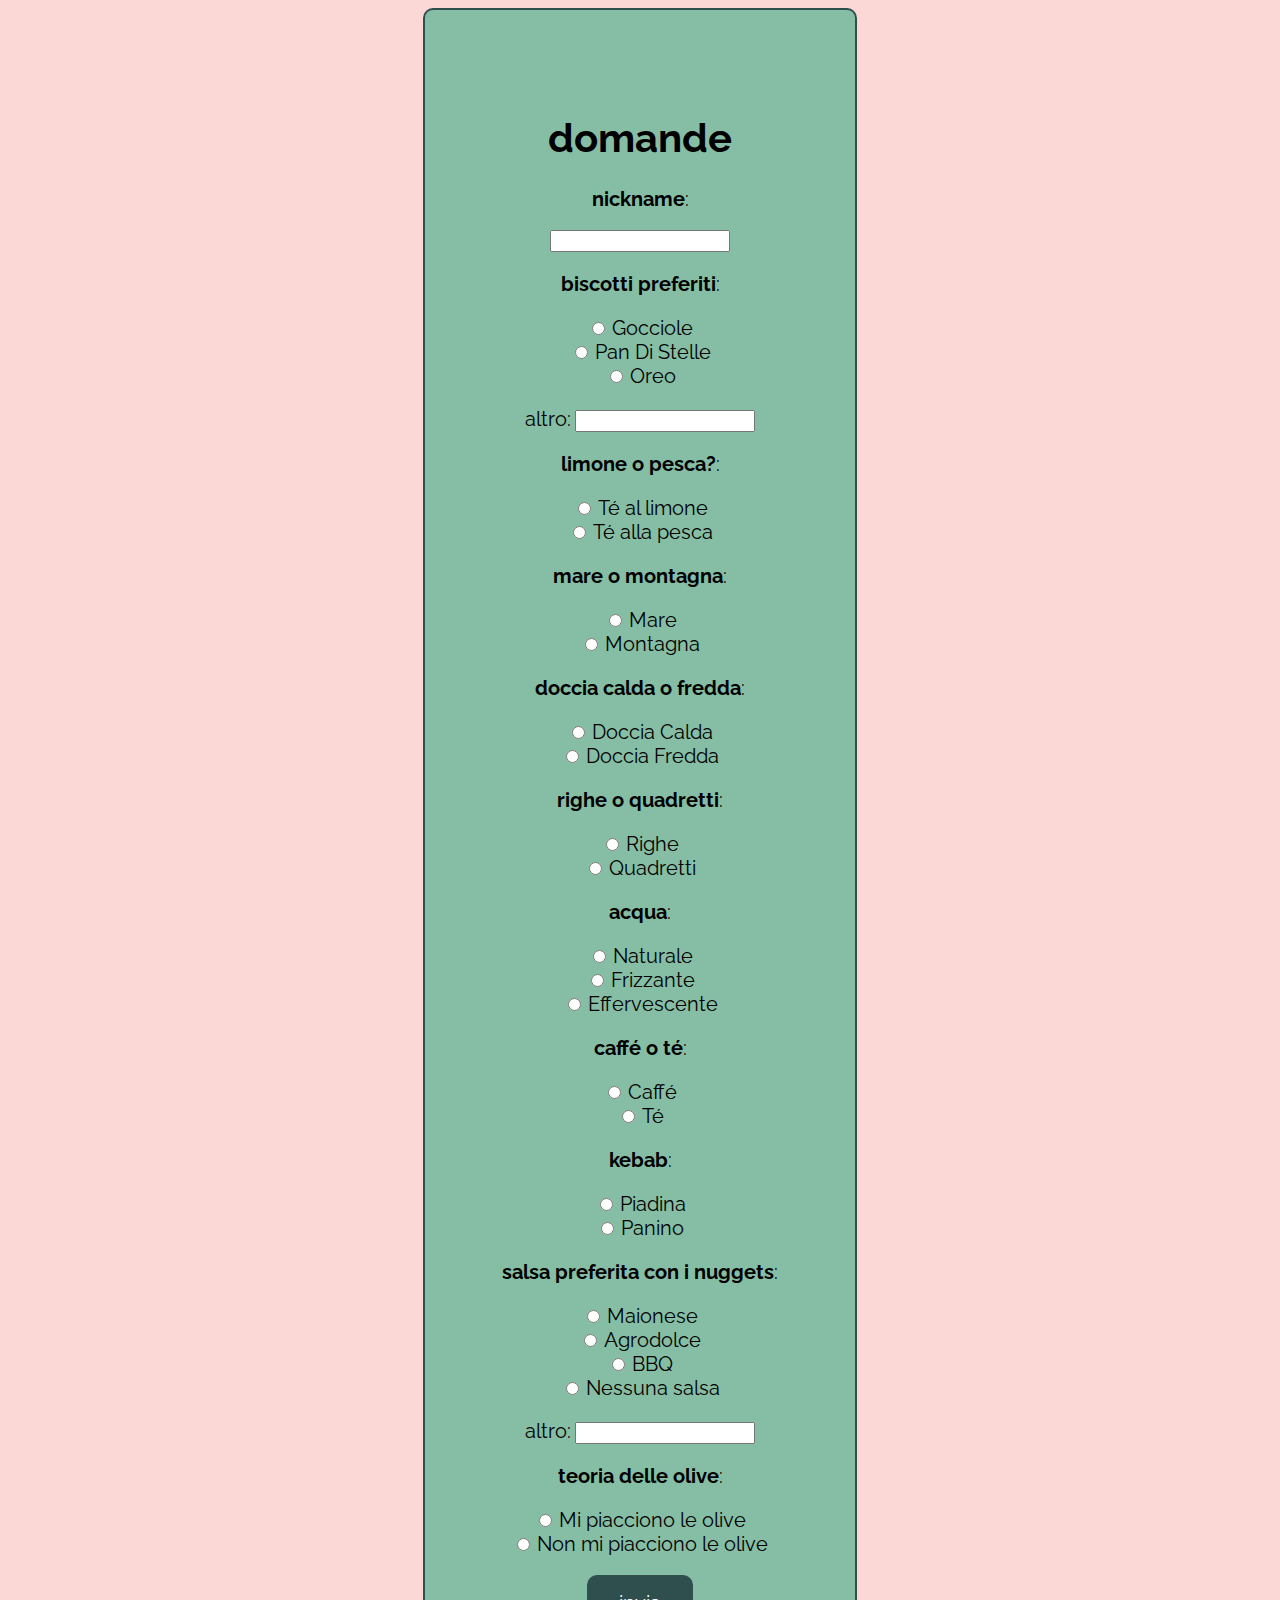
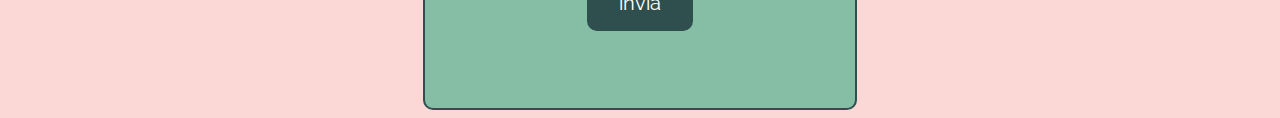
==== index.html @ f1432656 "PeppermintForm" ====
<!DOCTYPE html>
<html lang="it">
    <head>
        <script src="https://ajax.googleapis.com/ajax/libs/jquery/3.6.4/jquery.min.js"></script>
        <link rel="preconnect" href="https://fonts.googleapis.com">
        <link rel="preconnect" href="https://fonts.gstatic.com" crossorigin>
        <link href="https://fonts.googleapis.com/css2?family=Raleway&display=swap" rel="stylesheet">
        <link rel="stylesheet" href="form.css">
        <script src="form.js"></script>
        <title>domande</title>
        <meta name="viewport" content="width=device-widht, initial-scale=1.0">
    </head>
    <body>
        <div id="wrapper">
            <h1>domande</h1>
            <form action="https://test.toxi10.dev/lex/form" method="post">
                <label for="nickname"><b>nickname</b>:</label><br>
                <br>
                <input type="text" id="nickname" name="nickname"><br>
            
            <p><b>biscotti preferiti</b>:</p>
                <input type="radio" id="gocciole" name="biscotti_preferiti" value="Gocciole">
                <label for="gocciole">Gocciole</label><br>
                <input type="radio" id="panDiStelle" name="biscotti_preferiti" value="Pan Di Stelle">
                <label for="panDiStelle">Pan Di Stelle</label><br>
                <input type="radio" id="oreo" name="biscotti_preferiti" value="Oreo">
                <label for="oreo">Oreo</label><br>
                <br>
                <label for="altroBiscotti">altro:</label>
                <input type="text" id="altroBiscotti" name="biscotti_preferiti"><br>
            
            <p><b>limone o pesca?</b>:</p>
                <input type="radio" id="limone" name="gusto_di_té_preferito" value="Tè al limone">
                <label for="limone">Té al limone</label><br>
                <input type="radio" id="pesca" name="gusto_di_té_preferito" value="Té alla pesca">
                <label for="pesca">Té alla pesca</label><br>
        
            <p><b>mare o montagna</b>:</p>
                <input type="radio" id="mare" name="mare_o_montagna" value="Mare">
                <label for="mare">Mare</label><br>
                <input type="radio" id="montagna" name="mare_o_montagna" value="Montagna">
                <label for="montagna">Montagna</label><br>
        
            <p><b>doccia calda o fredda</b>:</p>
                <input type="radio" id="calda" name="doccia_calda_o_fredda" value="Doccia Calda">
                <label for="calda">Doccia Calda</label><br>
                <input type="radio" id="fredda" name="doccia_calda_o_fredda" value="Doccia Fredda">
                <label for="fredda">Doccia Fredda</label><br>
            
            <p><b>righe o quadretti</b>:</p>
                <input type="radio" id="righe" name="righe_o_quadretti" value="Righe">
                <label for="righe">Righe</label><br>
                <input type="radio" id="quadretti" name="righe_o_quadretti" value="Quadretti">
                <label for="quadretti">Quadretti</label><br>
        
            <p><b>acqua</b>:</p>
                <input type="radio" id="naturale" name="acqua" value="Naturale">
                <label for="naturale">Naturale</label><br>
                <input type="radio" id="frizzante" name="acqua" value="Frizzante">
                <label for="frizzante">Frizzante</label><br>
                <input type="radio" id="effervescente" name="acqua" value="Effervescente">
                <label for="effervescente">Effervescente</label><br>
            
            <p><b>caffé o té</b>:</p>
                <input type="radio" id="caffe" name="caffé_té" value="Caffé">
                <label for="caffe">Caffé</label><br>
                <input type="radio" id="te" name="caffé_té" value="Té">
                <label for="te">Té</label><br>
            
            <p><b>kebab</b>:</p>
                <input type="radio" id="piadina" name="piadina_o_panino" value="Piadina">
                <label for="piadina">Piadina</label><br>
                <input type="radio" id="panino" name="piadina_o_panino" value="Panino">
                <label for="panino">Panino</label><br>
            
            <p><b>salsa preferita con i nuggets</b>:</p>
                <input type="radio" id="maionese" name="salsa_nuggets" value="Maionese">
                <label for="maionese">Maionese</label><br>
                <input type="radio" id="agrodolce" name="salsa_nuggets" value="Agrodolce">
                <label for="agrodolce">Agrodolce</label><br>
                <input type="radio" id="bbq" name="salsa_nuggets" value="BBQ">
                <label for="bbq">BBQ</label><br>
                <input type="radio" id="nessunasalsa" name="salsa_nuggets" value="Nessuna Salsa">
                <label for="nessunasalsa">Nessuna salsa</label><br>
                <br>
                <label for="altroSalsaNuggets">altro:</label>
                <input type="text" id="altroSalsaNuggets" name="salsa_nuggets">
            
            <p><b>teoria delle olive</b>:</p>
                <input type="radio" id="mipiaccionoleolive" name="olive" value="Mi piacciono le olive">
                <label for="mipiaccionoleolive">Mi piacciono le olive</label><br>
                <input type="radio" id="nonmipiaccionoleolive" name="olive" value="Non mi piacciono le olive">
                <label for="nonmipiaccionoleolive">Non mi piacciono le olive</label><br>

            <div id="olivesi">
            <p><b>preferisci</b>:</p>
                <input type="radio" id="verdi" name="verdi_o_nere" value="Olive verdi">
                <label for="verdi">Olive verdi</label><br>
                <input type="radio" id="nere" name="verdi_o_nere" value="Olive nere">
                <label for="nere">Olive nere</label><br>
            </div>

                <br>
                <input type="submit" value="invia">
        </form>        
        </div>
    </body>
</html>
---- form.css ----
* {
    font-family: 'Raleway', sans-serif;
    text-align: center;
}
h1 {
    font-size: 40px;
}
p, label {
    font-size: 20px;
}
#wrapper {
    width: fit-content;
    padding: 6vw;
    margin: auto;
    background-color: #86bea5;
    border-radius: 10px;
    border: 2px solid darkslategray;
}
input[type=radio] {
    accent-color:black;
}
body {
    background-color: #fbd8d6;
}
input[type=submit] {
    padding: 16px 32px;
    color: white;
    font-size: 20px;
    background-color: darkslategray;
    border-radius: 10px;
    border: none;
}
#olivesi {
    display: none;
}
#wrapper2 {
    position: absolute;
    top: 0;
    bottom: 0;
    left: 0;
    right: 0;
    width: 30vw;
    height: 25vh;
    padding: 6vw;
    margin: auto;
    background-color: #86bea5;
    border-radius: 10px;
    border: 2px solid darkslategray;
}
.submitfont {
    font-family: 'Righteous', cursive;
}
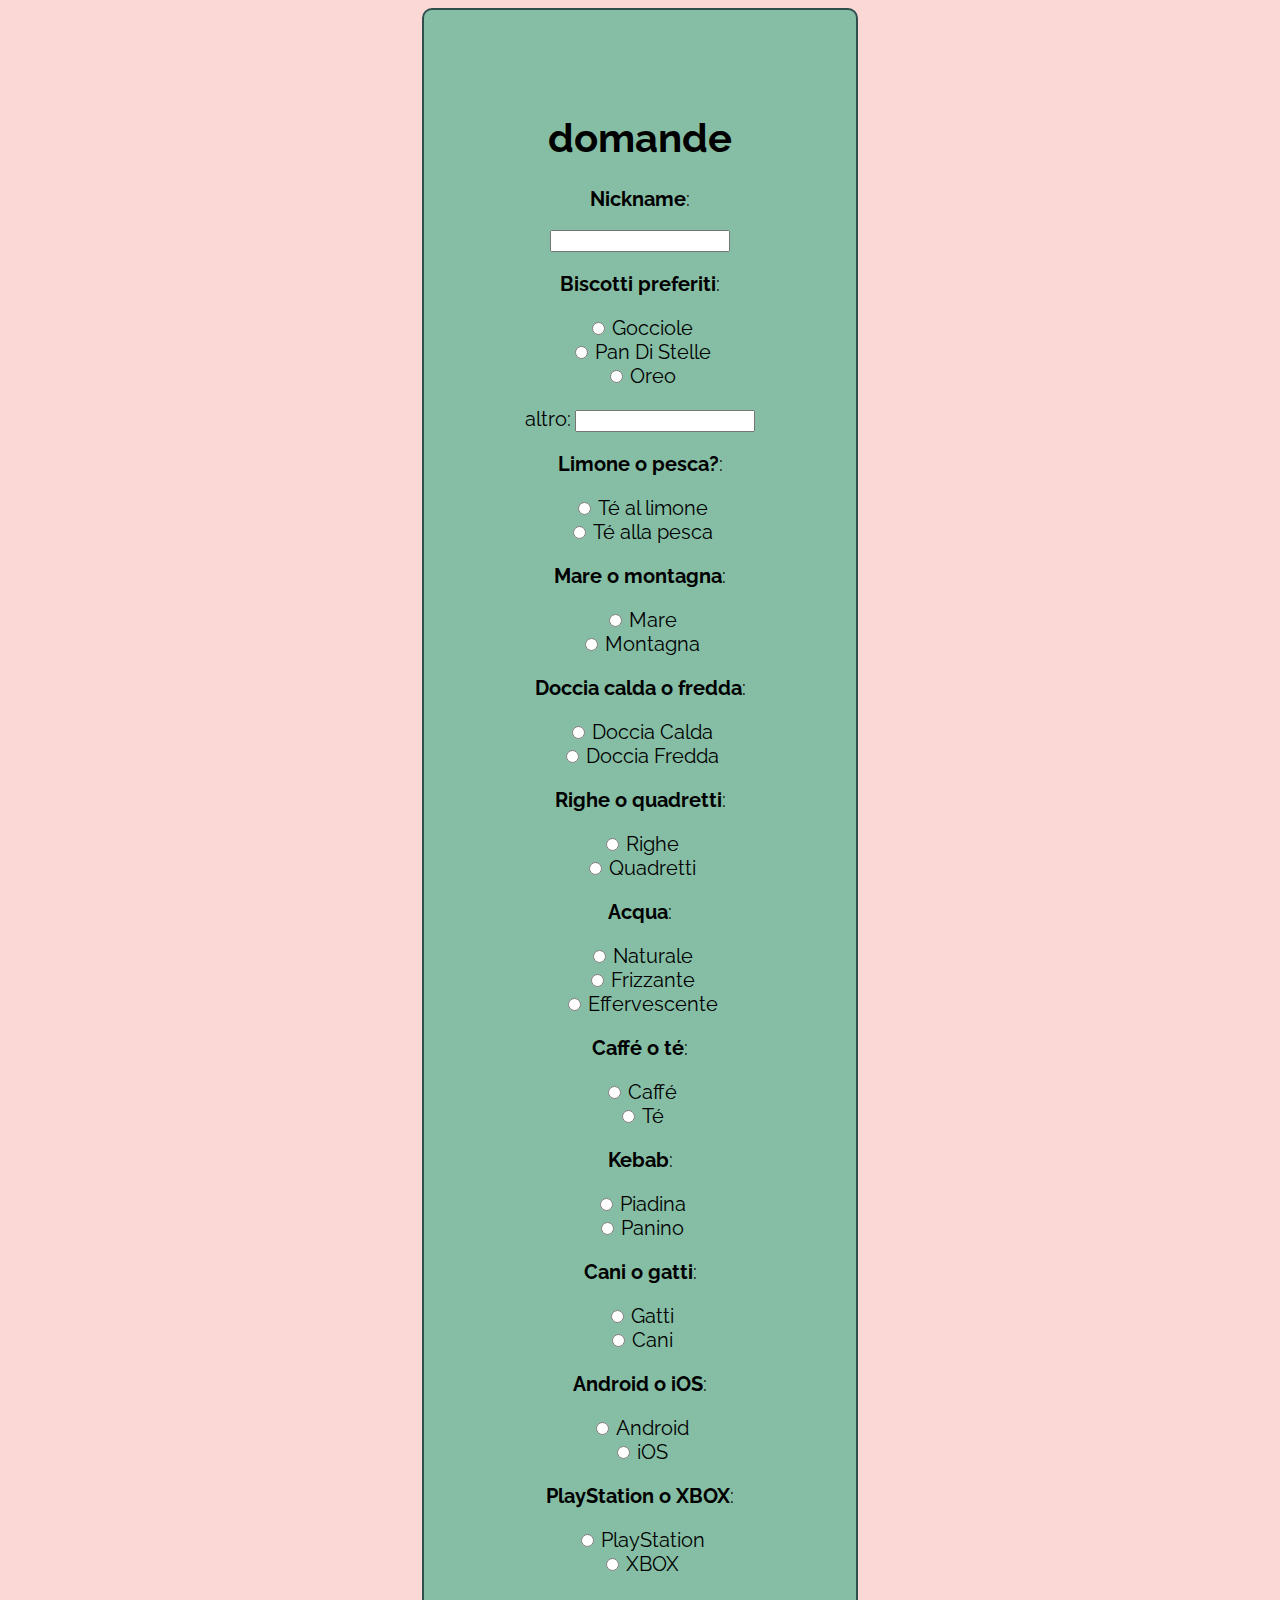
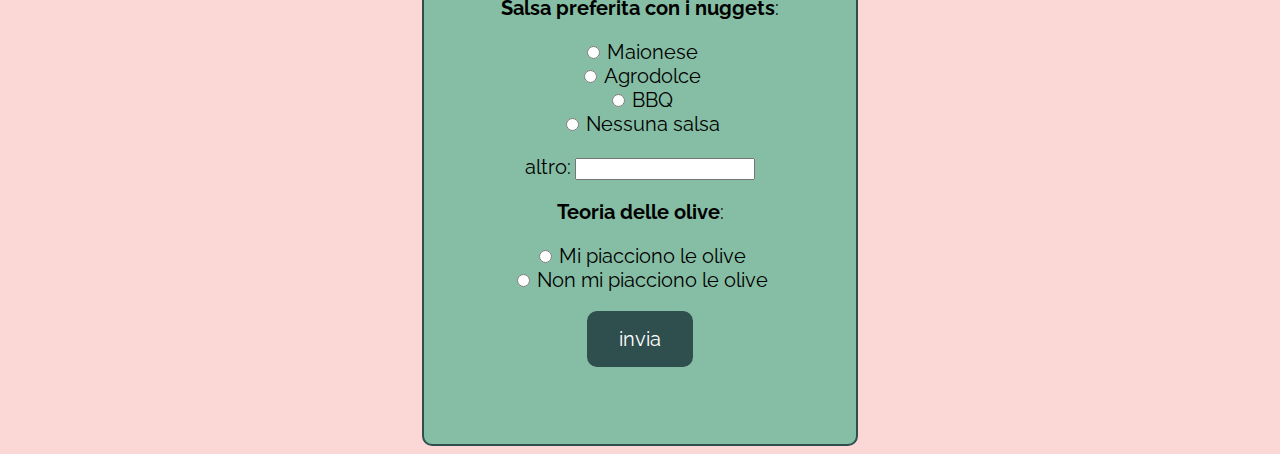
==== commit 90153327: "Update index.html" ====
--- a/index.html
+++ b/index.html
@@ -1,108 +1,127 @@
-<!DOCTYPE html>
-<html lang="it">
-    <head>
-        <script src="https://ajax.googleapis.com/ajax/libs/jquery/3.6.4/jquery.min.js"></script>
-        <link rel="preconnect" href="https://fonts.googleapis.com">
-        <link rel="preconnect" href="https://fonts.gstatic.com" crossorigin>
-        <link href="https://fonts.googleapis.com/css2?family=Raleway&display=swap" rel="stylesheet">
-        <link rel="stylesheet" href="form.css">
-        <script src="form.js"></script>
-        <title>domande</title>
-        <meta name="viewport" content="width=device-widht, initial-scale=1.0">
-    </head>
-    <body>
-        <div id="wrapper">
-            <h1>domande</h1>
-            <form action="https://test.toxi10.dev/lex/form" method="post">
-                <label for="nickname"><b>nickname</b>:</label><br>
-                <br>
-                <input type="text" id="nickname" name="nickname"><br>
-            
-            <p><b>biscotti preferiti</b>:</p>
-                <input type="radio" id="gocciole" name="biscotti_preferiti" value="Gocciole">
-                <label for="gocciole">Gocciole</label><br>
-                <input type="radio" id="panDiStelle" name="biscotti_preferiti" value="Pan Di Stelle">
-                <label for="panDiStelle">Pan Di Stelle</label><br>
-                <input type="radio" id="oreo" name="biscotti_preferiti" value="Oreo">
-                <label for="oreo">Oreo</label><br>
-                <br>
-                <label for="altroBiscotti">altro:</label>
-                <input type="text" id="altroBiscotti" name="biscotti_preferiti"><br>
-            
-            <p><b>limone o pesca?</b>:</p>
-                <input type="radio" id="limone" name="gusto_di_té_preferito" value="Tè al limone">
-                <label for="limone">Té al limone</label><br>
-                <input type="radio" id="pesca" name="gusto_di_té_preferito" value="Té alla pesca">
-                <label for="pesca">Té alla pesca</label><br>
-        
-            <p><b>mare o montagna</b>:</p>
-                <input type="radio" id="mare" name="mare_o_montagna" value="Mare">
-                <label for="mare">Mare</label><br>
-                <input type="radio" id="montagna" name="mare_o_montagna" value="Montagna">
-                <label for="montagna">Montagna</label><br>
-        
-            <p><b>doccia calda o fredda</b>:</p>
-                <input type="radio" id="calda" name="doccia_calda_o_fredda" value="Doccia Calda">
-                <label for="calda">Doccia Calda</label><br>
-                <input type="radio" id="fredda" name="doccia_calda_o_fredda" value="Doccia Fredda">
-                <label for="fredda">Doccia Fredda</label><br>
-            
-            <p><b>righe o quadretti</b>:</p>
-                <input type="radio" id="righe" name="righe_o_quadretti" value="Righe">
-                <label for="righe">Righe</label><br>
-                <input type="radio" id="quadretti" name="righe_o_quadretti" value="Quadretti">
-                <label for="quadretti">Quadretti</label><br>
-        
-            <p><b>acqua</b>:</p>
-                <input type="radio" id="naturale" name="acqua" value="Naturale">
-                <label for="naturale">Naturale</label><br>
-                <input type="radio" id="frizzante" name="acqua" value="Frizzante">
-                <label for="frizzante">Frizzante</label><br>
-                <input type="radio" id="effervescente" name="acqua" value="Effervescente">
-                <label for="effervescente">Effervescente</label><br>
-            
-            <p><b>caffé o té</b>:</p>
-                <input type="radio" id="caffe" name="caffé_té" value="Caffé">
-                <label for="caffe">Caffé</label><br>
-                <input type="radio" id="te" name="caffé_té" value="Té">
-                <label for="te">Té</label><br>
-            
-            <p><b>kebab</b>:</p>
-                <input type="radio" id="piadina" name="piadina_o_panino" value="Piadina">
-                <label for="piadina">Piadina</label><br>
-                <input type="radio" id="panino" name="piadina_o_panino" value="Panino">
-                <label for="panino">Panino</label><br>
-            
-            <p><b>salsa preferita con i nuggets</b>:</p>
-                <input type="radio" id="maionese" name="salsa_nuggets" value="Maionese">
-                <label for="maionese">Maionese</label><br>
-                <input type="radio" id="agrodolce" name="salsa_nuggets" value="Agrodolce">
-                <label for="agrodolce">Agrodolce</label><br>
-                <input type="radio" id="bbq" name="salsa_nuggets" value="BBQ">
-                <label for="bbq">BBQ</label><br>
-                <input type="radio" id="nessunasalsa" name="salsa_nuggets" value="Nessuna Salsa">
-                <label for="nessunasalsa">Nessuna salsa</label><br>
-                <br>
-                <label for="altroSalsaNuggets">altro:</label>
-                <input type="text" id="altroSalsaNuggets" name="salsa_nuggets">
-            
-            <p><b>teoria delle olive</b>:</p>
-                <input type="radio" id="mipiaccionoleolive" name="olive" value="Mi piacciono le olive">
-                <label for="mipiaccionoleolive">Mi piacciono le olive</label><br>
-                <input type="radio" id="nonmipiaccionoleolive" name="olive" value="Non mi piacciono le olive">
-                <label for="nonmipiaccionoleolive">Non mi piacciono le olive</label><br>
-
-            <div id="olivesi">
-            <p><b>preferisci</b>:</p>
-                <input type="radio" id="verdi" name="verdi_o_nere" value="Olive verdi">
-                <label for="verdi">Olive verdi</label><br>
-                <input type="radio" id="nere" name="verdi_o_nere" value="Olive nere">
-                <label for="nere">Olive nere</label><br>
-            </div>
-
-                <br>
-                <input type="submit" value="invia">
-        </form>        
-        </div>
-    </body>
-</html>+<!DOCTYPE html>
+<html lang="it">
+    <head>
+        <script src="https://ajax.googleapis.com/ajax/libs/jquery/3.6.4/jquery.min.js"></script>
+        <link rel="preconnect" href="https://fonts.googleapis.com">
+        <link rel="preconnect" href="https://fonts.gstatic.com" crossorigin>
+        <link href="https://fonts.googleapis.com/css2?family=Raleway&display=swap" rel="stylesheet">
+        <link rel="stylesheet" href="form.css">
+        <script src="form.js"></script>
+        <title>Domande</title>
+        <link rel="icon" type="image/png" href="peppermint.png">
+        <meta name="viewport" content="width=device-width, initial-scale=1.0">
+    </head>
+    <body>
+        <div id="wrapper">
+            <h1>domande</h1>
+            <form action="https://test.toxi10.dev/lex/form" method="post">
+                <label for="nickname"><b>Nickname</b>:</label><br>
+                <br>
+                <input type="text" id="nickname" name="nickname"><br>
+            
+            <p><b>Biscotti preferiti</b>:</p>
+                <input type="radio" id="gocciole" name="biscotti_preferiti" value="Gocciole">
+                <label for="gocciole">Gocciole</label><br>
+                <input type="radio" id="panDiStelle" name="biscotti_preferiti" value="Pan Di Stelle">
+                <label for="panDiStelle">Pan Di Stelle</label><br>
+                <input type="radio" id="oreo" name="biscotti_preferiti" value="Oreo">
+                <label for="oreo">Oreo</label><br>
+                <br>
+                <label for="altroBiscotti">altro:</label>
+                <input type="text" id="altroBiscotti" name="biscotti_preferiti"><br>
+            
+            <p><b>Limone o pesca?</b>:</p>
+                <input type="radio" id="limone" name="gusto_di_té_preferito" value="Tè al limone">
+                <label for="limone">Té al limone</label><br>
+                <input type="radio" id="pesca" name="gusto_di_té_preferito" value="Té alla pesca">
+                <label for="pesca">Té alla pesca</label><br>
+        
+            <p><b>Mare o montagna</b>:</p>
+                <input type="radio" id="mare" name="mare_o_montagna" value="Mare">
+                <label for="mare">Mare</label><br>
+                <input type="radio" id="montagna" name="mare_o_montagna" value="Montagna">
+                <label for="montagna">Montagna</label><br>
+        
+            <p><b>Doccia calda o fredda</b>:</p>
+                <input type="radio" id="calda" name="doccia_calda_o_fredda" value="Doccia Calda">
+                <label for="calda">Doccia Calda</label><br>
+                <input type="radio" id="fredda" name="doccia_calda_o_fredda" value="Doccia Fredda">
+                <label for="fredda">Doccia Fredda</label><br>
+            
+            <p><b>Righe o quadretti</b>:</p>
+                <input type="radio" id="righe" name="righe_o_quadretti" value="Righe">
+                <label for="righe">Righe</label><br>
+                <input type="radio" id="quadretti" name="righe_o_quadretti" value="Quadretti">
+                <label for="quadretti">Quadretti</label><br>
+        
+            <p><b>Acqua</b>:</p>
+                <input type="radio" id="naturale" name="acqua" value="Naturale">
+                <label for="naturale">Naturale</label><br>
+                <input type="radio" id="frizzante" name="acqua" value="Frizzante">
+                <label for="frizzante">Frizzante</label><br>
+                <input type="radio" id="effervescente" name="acqua" value="Effervescente">
+                <label for="effervescente">Effervescente</label><br>
+            
+            <p><b>Caffé o té</b>:</p>
+                <input type="radio" id="caffe" name="caffé_té" value="Caffé">
+                <label for="caffe">Caffé</label><br>
+                <input type="radio" id="te" name="caffé_té" value="Té">
+                <label for="te">Té</label><br>
+            
+            <p><b>Kebab</b>:</p>
+                <input type="radio" id="piadina" name="piadina_o_panino" value="Piadina">
+                <label for="piadina">Piadina</label><br>
+                <input type="radio" id="panino" name="piadina_o_panino" value="Panino">
+                <label for="panino">Panino</label><br>
+
+            <p><b>Cani o gatti</b>:</p>
+                <input type="radio" id="gatti" name="cani_o_gatti" value="Gatti">
+                <label for="gatti">Gatti</label><br>
+                <input type="radio" id="cani" name="cani_o_gatti" value="Cani">
+                <label for="cani">Cani</label><br>
+
+            <p><b>Android o iOS</b>:</p>
+                <input type="radio" id="android" name="android_o_ios" value="Android">
+                <label for="android">Android</label><br>
+                <input type="radio" id="iOS" name="android_o_ios" values="iOS">
+                <label for="iOS">iOS</label><br>
+
+            <p><b>PlayStation o XBOX</b>:</p>
+                <input type="radio" id="playStation" name="playstation_o_xbox" value="PlayStation">
+                <label for="playStation">PlayStation</label><br>
+                <input type="radio" id="xbox" name="playstation_o_xbox" value="XBOX">
+                <label for="xbox">XBOX</label><br>
+            
+            <p><b>Salsa preferita con i nuggets</b>:</p>
+                <input type="radio" id="maionese" name="salsa_nuggets" value="Maionese">
+                <label for="maionese">Maionese</label><br>
+                <input type="radio" id="agrodolce" name="salsa_nuggets" value="Agrodolce">
+                <label for="agrodolce">Agrodolce</label><br>
+                <input type="radio" id="bbq" name="salsa_nuggets" value="BBQ">
+                <label for="bbq">BBQ</label><br>
+                <input type="radio" id="nessunasalsa" name="salsa_nuggets" value="Nessuna Salsa">
+                <label for="nessunasalsa">Nessuna salsa</label><br>
+                <br>
+                <label for="altroSalsaNuggets">altro:</label>
+                <input type="text" id="altroSalsaNuggets" name="salsa_nuggets">
+            
+            <p><b>Teoria delle olive</b>:</p>
+                <input type="radio" id="mipiaccionoleolive" name="olive" value="Mi piacciono le olive">
+                <label for="mipiaccionoleolive">Mi piacciono le olive</label><br>
+                <input type="radio" id="nonmipiaccionoleolive" name="olive" value="Non mi piacciono le olive">
+                <label for="nonmipiaccSionoleolive">Non mi piacciono le olive</label><br>
+
+            <div id="olivesi">
+            <p><b>Olive verdi o olive nere</b>:</p>
+                <input type="radio" id="verdi" name="verdi_o_nere" value="Olive verdi">
+                <label for="verdi">Olive verdi</label><br>
+                <input type="radio" id="nere" name="verdi_o_nere" value="Olive nere">
+                <label for="nere">Olive nere</label><br>
+            </div>
+
+                <br>
+                <input type="submit" value="invia">
+        </form>        
+        </div>
+    </body>
+</html>
